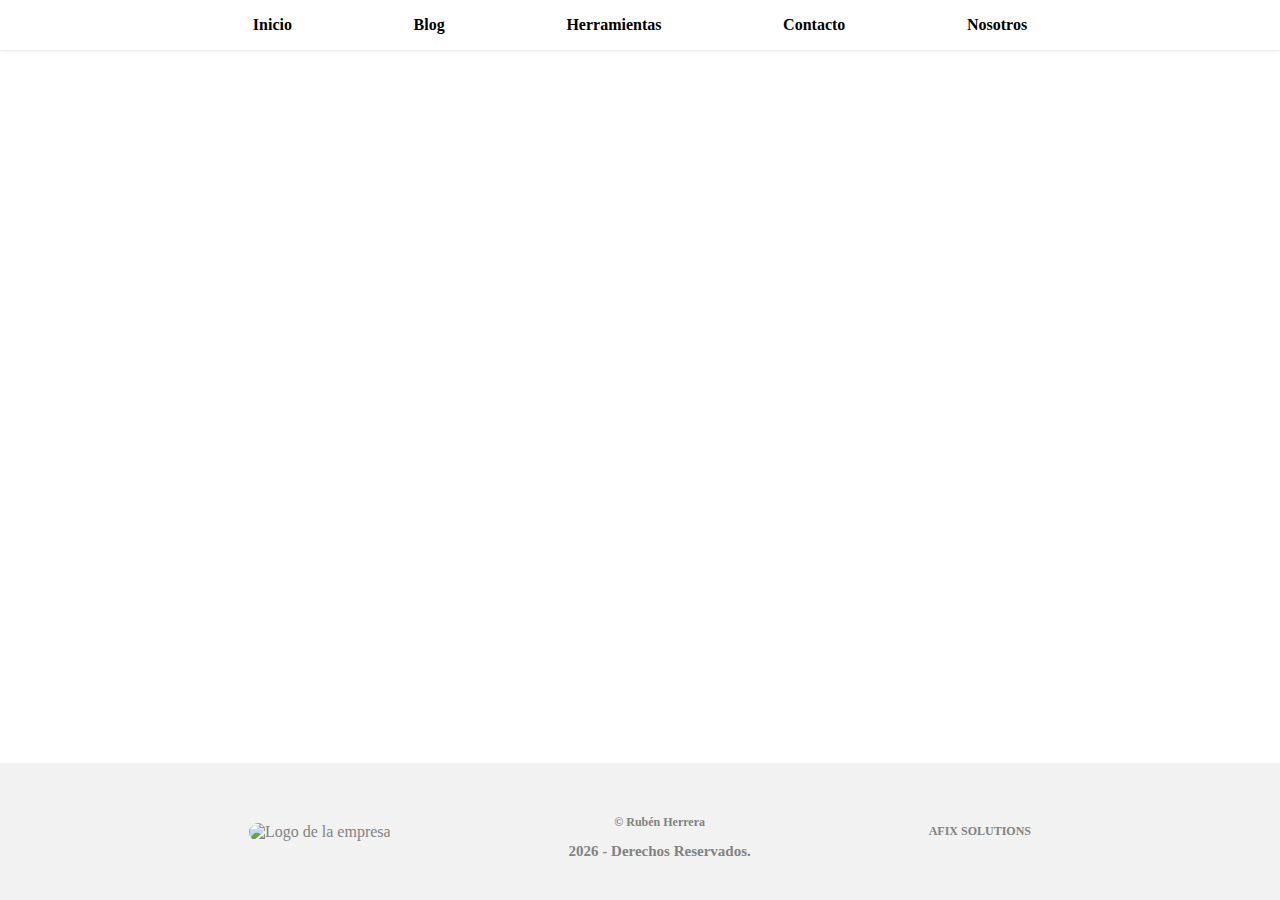
==== template.html @ d5483f78 "Initial Commit" ====
<!DOCTYPE html>
<html lang="en">
<head>
    <meta charset="UTF-8">
    <meta http-equiv="X-UA-Compatible" content="IE=edge">
    <meta name="viewport" content="width=device-width, initial-scale=1.0">
    <title>Document</title>
    <link rel="stylesheet" href="/elements.css">
    <script src="/scripts.js"></script>
</head>
<body onload="showCurrentYear();">
    
    <header>
        <nav id="nav-space"> <!-- Contenedor principal del navbar -->
            <div id="nav-bar">
                <a href="/index.html">Inicio</a> <!-- Agregamos los enlaces que queremos dentro del navbar -->
                <a href="/Páginas/blog.html">Blog</a>
                <a href="/Páginas/herramientas.html">Herramientas</a>
                <a href="/Páginas/contacto.html">Contacto</a>
                <a href="/Páginas/nosotros.html">Nosotros</a>
            </div> 
        </nav>
    </header>

    
    

    <footer>
        <div class="container">
          <div>
            <img class="logo" src="ruta/a/la/foto.jpg" alt="Logo de la empresa">
          </div>
          <div>
            <p> &copy; Rubén Herrera</p>
            <div class="current-year"></div>
          </div>
          <div>
            <p>AFIX SOLUTIONS</p>
          </div>
        </div>
    </footer>



</body>
</html>
---- elements.css ----
body, html{
    margin: 0;
}


#nav-space{ /* Estilos del contenedor principal del navbar */
    background-color: #FFFFFF;
    box-shadow: 0px 1px 3px rgba(0, 0, 0, 0.1);
    width: 100%;
    display: flex;
    align-items: center;
    justify-content: center;
}

#nav-bar { /* Estilos del navbar */
    width: 80%;
    max-width: 960px;
    height: 50px;
    display: flex;
    align-items: center;
    justify-content: space-evenly;
}
  
#nav-bar a { /* Estilos de los enlaces dentro del navbar */
    color: #000000;
    text-decoration: none;
    font-weight: bold;
    padding: 3%;
}
  
#nav-bar a:hover { /* Estilos cuando se hace hover sobre los enlaces */
    color: #007AFF;
}

footer {
    position: fixed;
    bottom: 0;
    width: 100%;
    min-height: 60px;
    background-color: #F2F2F2;
    color: #828282;
    text-align: center;
    display: flex;
    justify-content: space-around;
    flex-wrap: wrap;
    padding-top: 3%;
    padding-bottom: 3%;
}
  
.container {
    display: flex;
    flex-wrap: wrap;
    align-items: center;
    justify-content: space-around;
    max-width: 960px;
    width: 100%;
}
  
.logo {
    height: 30px;
    border-radius: 9px;
}
  
footer p {
    color: #828282;
    text-decoration: none;
    font-weight: bold;
    font-size: 12px;
}

footer div div span{
    color: #828282;
    text-decoration: none;
    font-weight: bold;
    font-size: 15px;
}
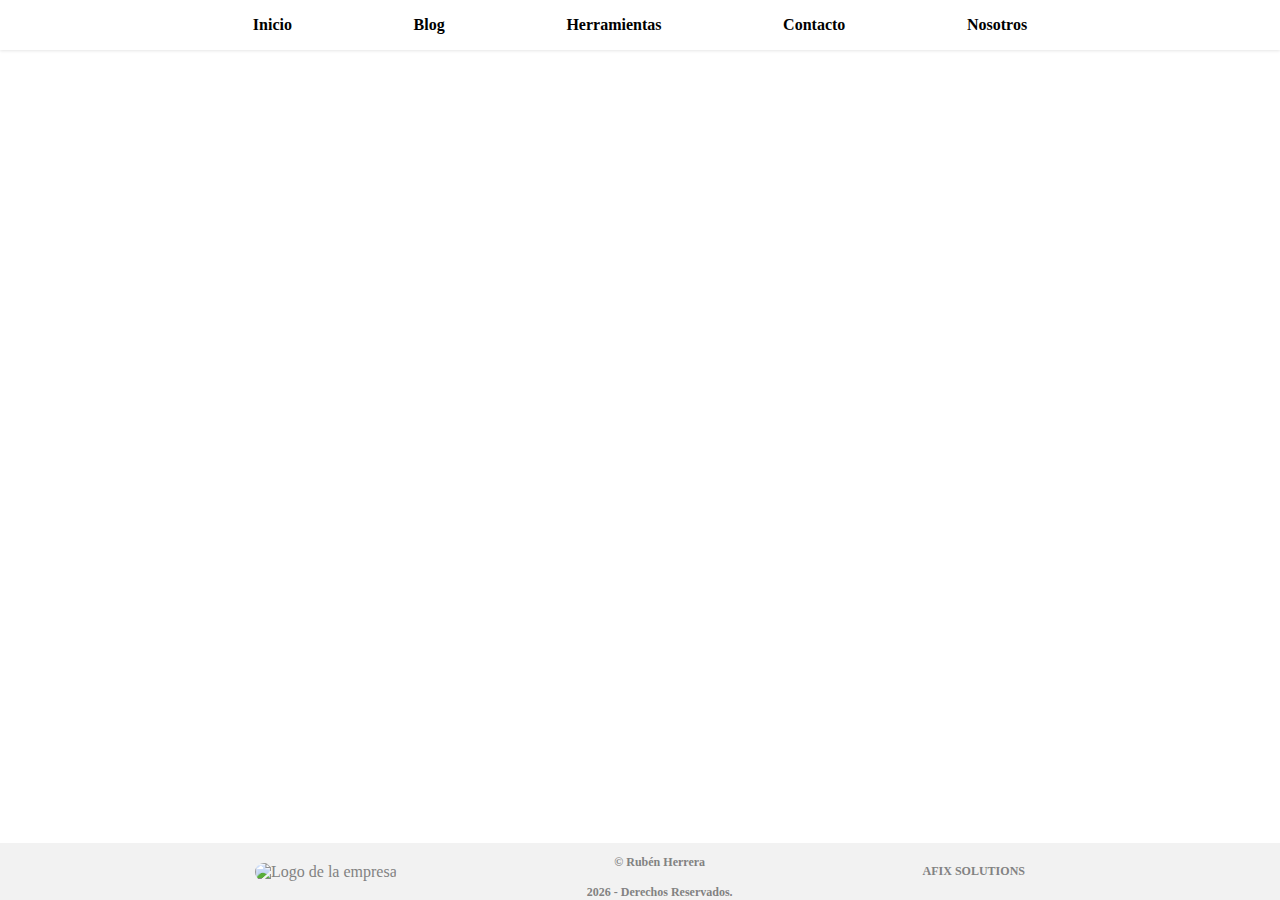
==== commit 4debf2c6: "Documentation 07-03" ====
--- a/template.html
+++ b/template.html
@@ -10,7 +10,7 @@
 </head>
 <body onload="showCurrentYear();">
     
-    <header>
+    <header> <!-- Será llamado por la función loadHeader -->
         <nav id="nav-space"> <!-- Contenedor principal del navbar -->
             <div id="nav-bar">
                 <a href="/index.html">Inicio</a> <!-- Agregamos los enlaces que queremos dentro del navbar -->
@@ -25,16 +25,16 @@
     
     
 
-    <footer>
+    <footer> <!-- Será llamado por la función loadFooter -->
         <div class="container">
-          <div>
+          <div class="leftFooter">
             <img class="logo" src="ruta/a/la/foto.jpg" alt="Logo de la empresa">
           </div>
-          <div>
+          <div class="centerFooter">
             <p> &copy; Rubén Herrera</p>
-            <div class="current-year"></div>
+            <div class="current-year"></div> <!-- Insertará el año actual con la función showCurrentYear -->
           </div>
-          <div>
+          <div class="rightFooter">
             <p>AFIX SOLUTIONS</p>
           </div>
         </div>
--- a/elements.css
+++ b/elements.css
@@ -2,6 +2,8 @@
     margin: 0;
 }
 
+
+/* NAVEGACIÓN */
 
 #nav-space{ /* Estilos del contenedor principal del navbar */
     background-color: #FFFFFF;
@@ -32,22 +34,23 @@
     color: #007AFF;
 }
 
-footer {
+
+/* FOOTER */
+
+footer { /*Estilos del pie de página */
     position: fixed;
     bottom: 0;
     width: 100%;
-    min-height: 60px;
+    min-height: 39px;
     background-color: #F2F2F2;
     color: #828282;
     text-align: center;
     display: flex;
     justify-content: space-around;
     flex-wrap: wrap;
-    padding-top: 3%;
-    padding-bottom: 3%;
 }
   
-.container {
+.container { /*Estilos del contenedor principal del footer */
     display: flex;
     flex-wrap: wrap;
     align-items: center;
@@ -56,24 +59,56 @@
     width: 100%;
 }
   
-.logo {
-    height: 30px;
+.logo { /*Estilos para el logo del footer*/
+    max-height: 30px;
     border-radius: 9px;
 }
   
-footer p {
+footer p { /*Estilos para los elementos párrafo */
     color: #828282;
     text-decoration: none;
     font-weight: bold;
     font-size: 12px;
 }
 
-footer div div span{
+footer div div span{ /*Estilos para el elemento span (fecha y derechos reservados)*/
     color: #828282;
     text-decoration: none;
     font-weight: bold;
-    font-size: 15px;
+    font-size: 12px;
 }
   
-  
-  +
+/* ELEMENTOS MODIFICADOS A UNA PANTALLA MENOR A 1080PX */
+
+
+@media (max-width: 1080px) {
+
+    .container { /*Estilos del contenedor principal del footer */
+        display: flex;
+        flex-wrap: wrap;
+        align-items: center;
+        justify-content: space-around;
+        max-width: 960px;
+        width: 90%;
+    }
+    
+    .leftFooter{/*Estilos del contenedor izquierdo del footer */
+        width: 25%;
+        padding-top: 2%;
+        padding-bottom: 2%;
+    }
+
+    .centerFooter{ /*Estilos del contenedor central del footer */
+        width: 50%;
+        padding-top: 2%;
+        padding-bottom: 2%;
+    }
+
+    .rightFooter{ /*Estilos del contenedor derecho del footer */
+        width: 25%;
+        padding-top: 2%;
+        padding-bottom: 2%;
+    }
+
+}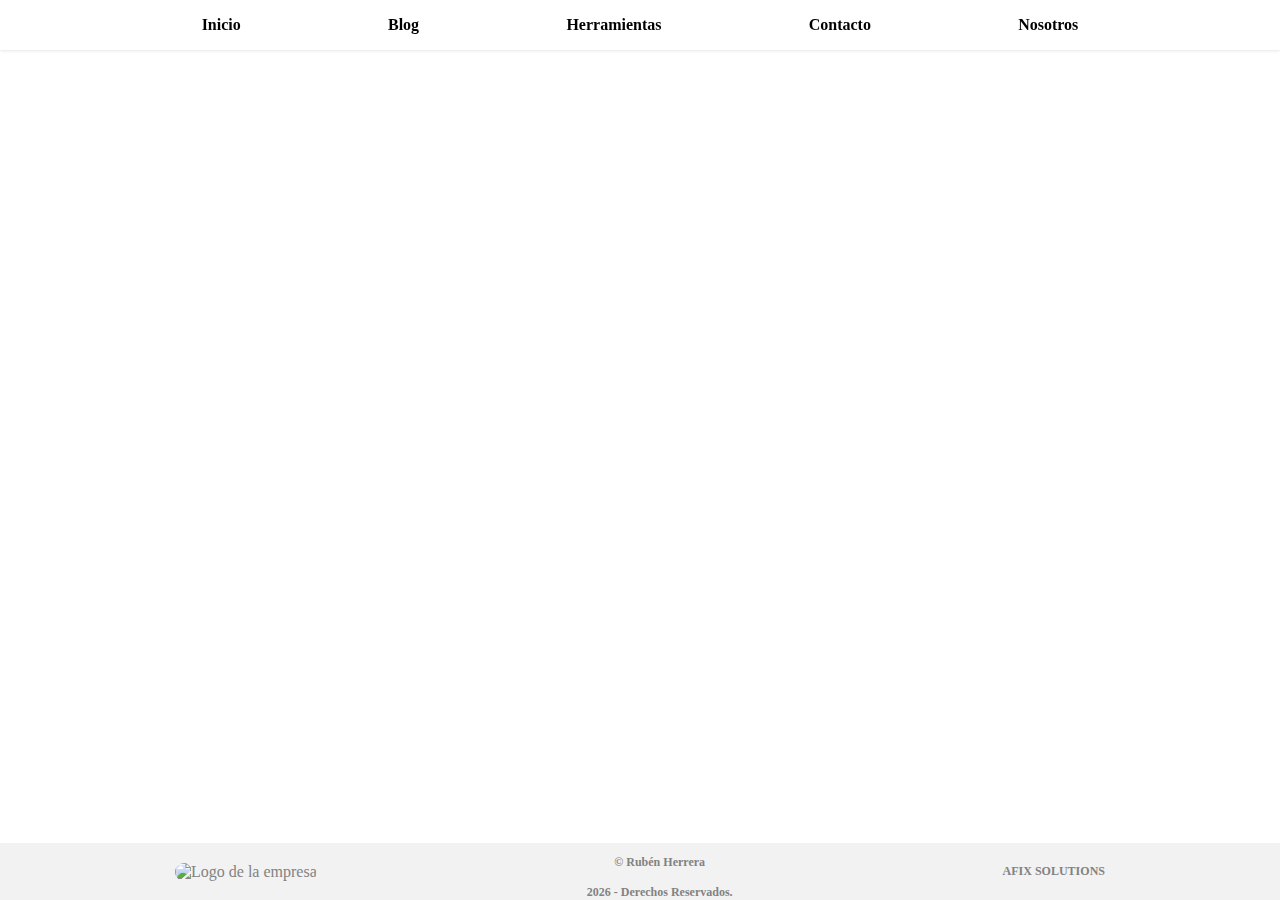
==== commit c9e6b75b: "Update version" ====
--- a/template.html
+++ b/template.html
@@ -21,9 +21,7 @@
             </div> 
         </nav>
     </header>
-
-    
-    
+   
 
     <footer> <!-- Será llamado por la función loadFooter -->
         <div class="container">
--- a/elements.css
+++ b/elements.css
@@ -1,26 +1,37 @@
 body, html{
     margin: 0;
-}
+    align-items: center;
+}
+
+
+
+
+
 
 
 /* NAVEGACIÓN */
 
-#nav-space{ /* Estilos del contenedor principal del navbar */
+#nav-space{ /* Estilos del contenedor principal del navbar fijo en la pantalla */
     background-color: #FFFFFF;
     box-shadow: 0px 1px 3px rgba(0, 0, 0, 0.1);
     width: 100%;
     display: flex;
     align-items: center;
     justify-content: center;
+    position: fixed;
+    top: 0;
+    left: 0;
+    right: 0;
+
 }
 
 #nav-bar { /* Estilos del navbar */
     width: 80%;
-    max-width: 960px;
+    max-width: 1200px;
     height: 50px;
     display: flex;
     align-items: center;
-    justify-content: space-evenly;
+    justify-content: space-around;
 }
   
 #nav-bar a { /* Estilos de los enlaces dentro del navbar */
@@ -35,6 +46,155 @@
 }
 
 
+
+
+
+
+/* MAIN */
+
+main{ /* Estilo del contenido general Layout */
+    width: 100%;
+    height: 100%;
+    padding-top: 30px;
+    padding-bottom: 30px;
+    margin-bottom: 60px;
+    background-color: whitesmoke;
+    display: flex;
+    flex-wrap: wrap;
+    justify-content: space-around;
+    align-items: center;
+}
+
+
+
+
+
+
+/*INICIO INDEX - PÁGINAS EN EL INICIO*/
+
+#landingIndex{ /* Estilos para la sección LandingPage */
+    background-color: blueviolet;
+    height: 80vh;
+    width: 90%;
+    min-width: 360px;
+    max-width: 1200px;
+    margin-top: 3%;
+    margin-bottom: 3%;
+}
+
+
+
+#blogIndex{ /* Estilos para la visualización principal del Blog */
+    background-color: whitesmoke;
+    width: 90%;
+    min-width: 360px;
+    max-width: 1200px;
+    margin-top: 1.2vh;
+    margin-bottom: 1.2vh;
+    display: flex;
+    flex-wrap: wrap;
+    justify-content: space-around;
+    align-items: center;
+}
+
+.blogPrin{
+    background-color: #fff;
+    box-shadow: 0 0 10px #ccc;
+    width: 51%;
+    min-height: 100%;
+    min-width: 330px;
+    min-height: 350px;
+    border-radius: 9px;
+}
+
+.tittleBlogs{
+    width: 100%;
+    text-align: center;
+    font-size: xx-large;
+    font-weight: bold;
+}
+
+.blogsIndex{
+    display: flex;
+    flex-wrap: wrap;
+    justify-content: space-around;
+    align-items: center;
+    width: 39%;
+    height: 100%;
+    margin-bottom: 3vh;
+}
+
+.blog1{
+    background-color: #fff;
+    box-shadow: 0 0 10px #ccc;
+    width: 100%;
+    min-width: 300px;
+    min-height: 90px;
+    margin-bottom: 1vh;
+    border-radius: 9px;
+}
+
+.blog2{
+    background-color: #fff;
+    box-shadow: 0 0 10px #ccc;
+    width: 100%;
+    min-width: 300px;
+    min-height: 90px;
+    margin-bottom: 1vh;
+    border-radius: 9px;
+}
+
+.blog3{
+    background-color: #fff;
+    box-shadow: 0 0 10px #ccc;
+    width: 100%;
+    min-width: 300px;
+    min-height: 90px;
+    margin-bottom: 1vh;
+    border-radius: 9px;
+}
+
+
+
+#contactIndex{
+    background-color: violet;
+    height: 20vh;
+    width: 90%;
+    min-width: 360px;
+    max-width: 1200px;
+    margin-top: 1.2vh;
+    margin-bottom: 1.2vh;
+}
+
+
+
+#salesIndex{
+    background-color: #ccc;
+    height: 50vh;
+    width: 90%;
+    min-width: 360px;
+    max-width: 1200px;
+    margin-top: 1.2vh;
+    margin-bottom: 1.2vh;
+}
+
+
+
+#eventsIndex{
+    background-color: #333;
+    height: 30vh;
+    width: 90%;
+    min-width: 360px;
+    max-width: 1200px;
+    margin-top: 1.2vh;
+    margin-bottom: 1.2vh;
+}
+
+
+
+
+
+
 /* FOOTER */
 
 footer { /*Estilos del pie de página */
@@ -55,7 +215,7 @@
     flex-wrap: wrap;
     align-items: center;
     justify-content: space-around;
-    max-width: 960px;
+    max-width: 1200px;
     width: 100%;
 }
   
@@ -77,13 +237,71 @@
     font-weight: bold;
     font-size: 12px;
 }
-  
+
+
+
+
+
 
 /* ELEMENTOS MODIFICADOS A UNA PANTALLA MENOR A 1080PX */
 
-
-@media (max-width: 1080px) {
-
+@media (max-width: 1020px) {
+
+
+    /*MAIN*/
+    main{
+        width: 100%;
+        margin-top: 39px;
+        padding-top: 12px;
+        padding-bottom: 39px;
+        display: flex;
+        flex-wrap: wrap;
+        justify-content: space-around;
+        align-items: center;
+    }
+
+    #landingIndex{ /*Adecua el tamaño del margin-top*/
+        height: 80vh;
+        width: 80%;
+        max-width: 1200px;
+        margin-top: 3%;
+    }
+
+
+    #blogIndex{ /* Estilos para la visualización principal del Blog */
+        background-color: blue;
+        max-width: 80%;
+        min-width: 360px;
+        margin-top: 1.2vh;
+        margin-bottom: 1.2vh;
+        display: flex;
+        flex-wrap: wrap;
+        justify-content: space-around;
+        align-items: center;
+    }
+
+    .blogPrin{
+        background-color: #fff;
+        box-shadow: 0 0 10px #ccc;
+        width: 96%;
+        min-width: 330px;
+        min-height: 350px;
+        margin-top: 3vh;
+    }
+
+    .blogsIndex{
+        display: flex;
+        flex-wrap: wrap;
+        justify-content: space-around;
+        align-items: center;
+        width: 96%;
+        margin: 0%;
+        margin-bottom: 3vh;
+    }
+
+
+
+    /*FOOTER*/
     .container { /*Estilos del contenedor principal del footer */
         display: flex;
         flex-wrap: wrap;
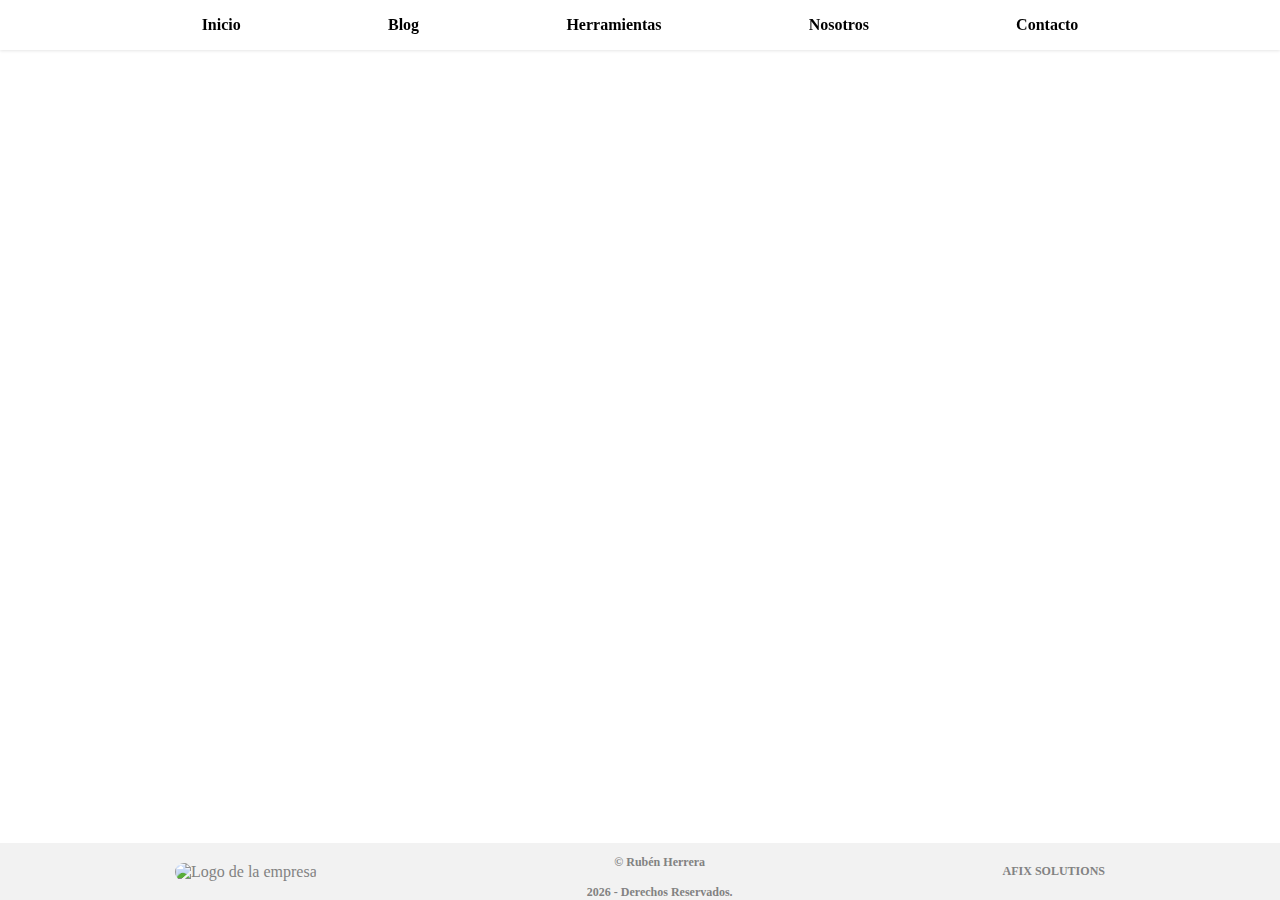
==== commit 9e375169: "Version 2.0" ====
--- a/template.html
+++ b/template.html
@@ -16,8 +16,8 @@
                 <a href="/index.html">Inicio</a> <!-- Agregamos los enlaces que queremos dentro del navbar -->
                 <a href="/Páginas/blog.html">Blog</a>
                 <a href="/Páginas/herramientas.html">Herramientas</a>
+                <a href="/Páginas/nosotros.html">Nosotros</a>
                 <a href="/Páginas/contacto.html">Contacto</a>
-                <a href="/Páginas/nosotros.html">Nosotros</a>
             </div> 
         </nav>
     </header>
--- a/elements.css
+++ b/elements.css
@@ -84,75 +84,12 @@
 
 
 
-#blogIndex{ /* Estilos para la visualización principal del Blog */
-    background-color: whitesmoke;
-    width: 90%;
-    min-width: 360px;
-    max-width: 1200px;
-    margin-top: 1.2vh;
-    margin-bottom: 1.2vh;
-    display: flex;
-    flex-wrap: wrap;
-    justify-content: space-around;
-    align-items: center;
-}
-
-.blogPrin{
-    background-color: #fff;
-    box-shadow: 0 0 10px #ccc;
-    width: 51%;
-    min-height: 100%;
-    min-width: 330px;
-    min-height: 350px;
-    border-radius: 9px;
-}
-
-.tittleBlogs{
-    width: 100%;
-    text-align: center;
-    font-size: xx-large;
-    font-weight: bold;
-}
-
-.blogsIndex{
-    display: flex;
-    flex-wrap: wrap;
-    justify-content: space-around;
-    align-items: center;
-    width: 39%;
-    height: 100%;
-    margin-bottom: 3vh;
-}
-
-.blog1{
-    background-color: #fff;
-    box-shadow: 0 0 10px #ccc;
-    width: 100%;
-    min-width: 300px;
-    min-height: 90px;
-    margin-bottom: 1vh;
-    border-radius: 9px;
-}
-
-.blog2{
-    background-color: #fff;
-    box-shadow: 0 0 10px #ccc;
-    width: 100%;
-    min-width: 300px;
-    min-height: 90px;
-    margin-bottom: 1vh;
-    border-radius: 9px;
-}
-
-.blog3{
-    background-color: #fff;
-    box-shadow: 0 0 10px #ccc;
-    width: 100%;
-    min-width: 300px;
-    min-height: 90px;
-    margin-bottom: 1vh;
-    border-radius: 9px;
-}
+/*BLOG*/
+
+
+
+
+
 
 
 
@@ -180,15 +117,89 @@
 
 
 
-#eventsIndex{
-    background-color: #333;
-    height: 30vh;
+#eventsIndex{ /* Estilos para las tarjetas de eventos*/
+    background-color: whitesmoke;
     width: 90%;
     min-width: 360px;
     max-width: 1200px;
     margin-top: 1.2vh;
     margin-bottom: 1.2vh;
 }
+
+.blackTittle{ /* */
+    padding-left: 9px;
+    padding-right: 9px;
+    color: #333;
+    font-size: 39px;
+}
+
+.grayTittle{
+    color: gray;
+}
+
+.card-container {
+    display: flex;
+    flex-wrap: nowrap; /* Evita que las tarjetas se desborden en varias líneas */
+    overflow-x: auto; /* Agrega una barra de desplazamiento horizontal */
+    overflow-y: hidden; /* Oculta la barra de desplazamiento vertical (si es necesaria) */
+    justify-content: space-between; /* Centra horizontalmente el contenido */
+    align-items: center; /* Centra verticalmente el contenido */
+    height: 90%; /* Opcional: ajusta la altura de la sección según sea necesario */
+    margin-bottom: 3%;
+}
+  
+  
+.card {
+    background-color: #fff;
+    box-shadow: 0 0 10px #ccc;
+    min-height: 33vh;
+    min-width: 330px;
+    border-radius: 9px !important;
+    display: inline-block;
+    margin-right: 12px;
+    margin-left: 12px;
+    vertical-align: top;
+    display: flex;
+    justify-content: center;
+    flex-wrap: wrap;
+    margin-bottom: 3%;
+}
+  
+.card-text {
+    width: 100%;
+    height: 12vh;
+    display: flex;
+    flex-direction: column;
+    justify-content: center;
+    align-items: center;
+    padding-right: 12px;
+    padding-left: 12px;
+}
+
+.card-title {
+    width: 100%;
+    font-size: 24px;
+    font-weight: bold;
+}
+  
+.card-description {
+    width: 100%;
+    font-size: 16px;
+}
+  
+.card-image {
+    width: 96%;
+    height: 21vh;
+    padding-bottom: 6px;
+    border-radius: 9px;
+}
+  
+  
+
+  
+
+
+
 
 
 
@@ -262,42 +273,9 @@
 
     #landingIndex{ /*Adecua el tamaño del margin-top*/
         height: 80vh;
-        width: 80%;
-        max-width: 1200px;
         margin-top: 3%;
     }
 
-
-    #blogIndex{ /* Estilos para la visualización principal del Blog */
-        background-color: blue;
-        max-width: 80%;
-        min-width: 360px;
-        margin-top: 1.2vh;
-        margin-bottom: 1.2vh;
-        display: flex;
-        flex-wrap: wrap;
-        justify-content: space-around;
-        align-items: center;
-    }
-
-    .blogPrin{
-        background-color: #fff;
-        box-shadow: 0 0 10px #ccc;
-        width: 96%;
-        min-width: 330px;
-        min-height: 350px;
-        margin-top: 3vh;
-    }
-
-    .blogsIndex{
-        display: flex;
-        flex-wrap: wrap;
-        justify-content: space-around;
-        align-items: center;
-        width: 96%;
-        margin: 0%;
-        margin-bottom: 3vh;
-    }
 
 
 
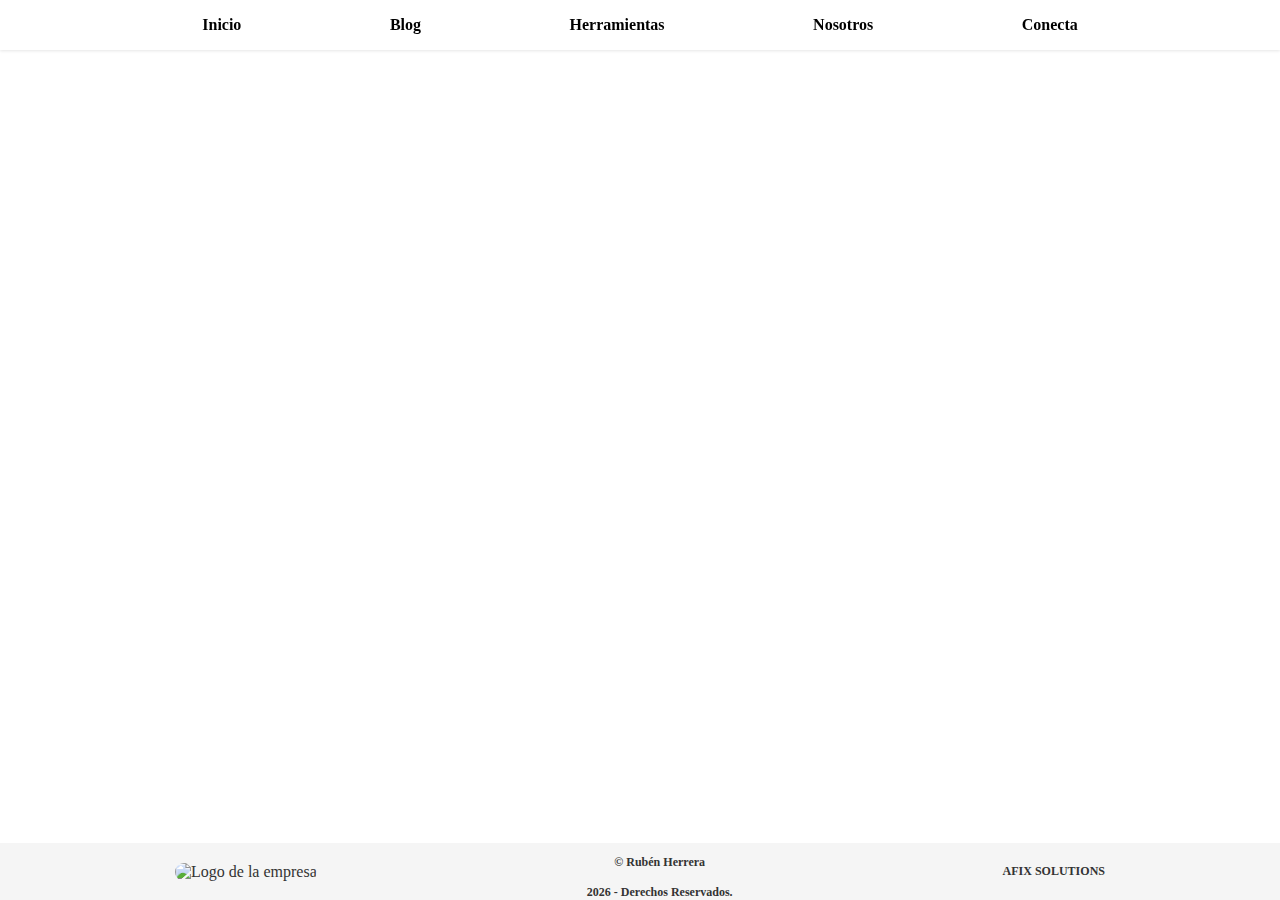
==== commit 55135163: "Version 2.1.1" ====
--- a/template.html
+++ b/template.html
@@ -14,10 +14,10 @@
         <nav id="nav-space"> <!-- Contenedor principal del navbar -->
             <div id="nav-bar">
                 <a href="/index.html">Inicio</a> <!-- Agregamos los enlaces que queremos dentro del navbar -->
-                <a href="/Páginas/blog.html">Blog</a>
-                <a href="/Páginas/herramientas.html">Herramientas</a>
-                <a href="/Páginas/nosotros.html">Nosotros</a>
-                <a href="/Páginas/contacto.html">Contacto</a>
+                <a href="https://main--astonishing-blini-3ae91c.netlify.app/blog/tho">Blog</a>
+                <a href="https://main--astonishing-blini-3ae91c.netlify.app/tools.html">Herramientas</a>
+                <a href="/Pages/About_Us/aboutus.html">Nosotros</a>
+                <a href="/Pages/Connect/connect.html">Conecta</a>
             </div> 
         </nav>
     </header>
--- a/elements.css
+++ b/elements.css
@@ -51,11 +51,9 @@
 
 
 /* MAIN */
-
 main{ /* Estilo del contenido general Layout */
     width: 100%;
     height: 100%;
-    padding-top: 30px;
     padding-bottom: 30px;
     margin-bottom: 60px;
     background-color: whitesmoke;
@@ -71,52 +69,404 @@
 
 
 /*INICIO INDEX - PÁGINAS EN EL INICIO*/
-
-#landingIndex{ /* Estilos para la sección LandingPage */
-    background-color: blueviolet;
-    height: 80vh;
-    width: 90%;
-    min-width: 360px;
-    max-width: 1200px;
+.landingIndex { /* Estilos para la sección LandingPage */
+    height: 81vh;
+    width: 100%;
     margin-top: 3%;
     margin-bottom: 3%;
-}
+    background-image: url('https://images.unsplash.com/photo-1527443224154-c4a3942d3acf?ixlib=rb-4.0.3&ixid=MnwxMjA3fDB8MHxwaG90by1wYWdlfHx8fGVufDB8fHx8&auto=format&fit=crop&w=870&q=80');
+    background-size: cover;
+    background-position: center;
+    display: flex;
+    justify-content: center;
+    align-items: center;
+}
+    
+.landingIndex .container { /*Estilos de contenedor*/
+    text-align: center;
+    width: 500px;
+    color: #fff;
+}
+    
+.landingIndex h1 { /*Estilos de título */
+    font-size: 39px;
+    font-weight: 600;
+    margin-bottom: 1rem;
+}
+    
+.landingIndex p { /*Estilos de párrafo*/
+    font-size: 18px;
+    margin-bottom: 2rem;
+}
+    
+.btn { /*Estilos de btn comenzar*/
+    font-size: 18px;
+    font-weight: 600;
+    padding: 12px 21px;
+    border-radius: 2.1rem;
+    border: none;
+    background-color: #007AFF;
+    color: #fff;
+    cursor: pointer;
+    transition: all 0.3s ease;    
+}
+    
+.btn:hover { /*Estilos de hover bnt comenzar*/
+    background-color: #016de0;
+}
+
+
+
+
+
+
+
+
+
+
 
 
 
 /*BLOG*/
-
-
-
-
-
-
-
-
-#contactIndex{
-    background-color: violet;
-    height: 20vh;
+/* Estilos generales para la sección de blogs */
+#blogIndex{
+    min-height: 60vh;
     width: 90%;
     min-width: 360px;
     max-width: 1200px;
     margin-top: 1.2vh;
     margin-bottom: 1.2vh;
-}
-
-
-
+    display: flex;
+    flex-wrap: wrap;
+    justify-content: space-between;
+    align-items: flex-start;
+}
+
+.blogPrin{ /* Estilos del blog grande*/
+    width: 51%;
+    min-width: 330px;
+    height: 57vh;
+    display: flex;
+    flex-wrap: wrap;
+    justify-content: center;
+}
+
+.blogP-card{ /*Estilos a la tarjeta de blog principal*/
+    background-color: #fff;
+    min-width: 100%;
+    height: 96%;
+    border-radius: 9px;
+    box-shadow: 0 0 10px #ccc;
+    display: flex;
+    flex-wrap: wrap;
+    justify-content: center;
+}
+
+.blogP-text{ /*Estilos al texto del blog principal*/
+    width: 90%;
+    margin-bottom: 3%;
+    color: #333;
+    text-align: justify;
+}
+
+.blogP-link{ /*Estilo para el link principal*/
+    text-decoration: none;
+    color: #333;
+    font-weight: 600;
+}
+
+.blogP-link:hover{ /*Estilo para el link principal en hoover*/
+    text-decoration: none;
+    color: #007AFF;
+}
+
+.blogP-description{ /*Estilo de la descripción*/
+    text-align: justify;
+}
+
+.blogP-image{ /*Estilos de la foto principal*/
+    max-width: 90%;
+    height: 24vh;
+    border-radius: 9px;
+    margin-top: 3%;
+}
+
+/* Estilos para las tarjetas de blog */
+
+.artInt-tittle{ /*Estilos título Artículos de tu interés*/
+    margin-top: 0%;
+    height: max-content;
+    width: 100%;
+}
+
+.blogsPrin{ /* Estilos de los blog de interés*/
+    width: 45%;
+    min-width: 330px;
+    margin-bottom: 3%;
+}
+  
+.scrollBlogs{ /*Estilos particulares de blos scrolling*/
+    overflow-y: scroll; 
+    height: 54vh;
+    min-width: 330px;
+}
+
+.blog-card { /* Estilos de las tarjetas del blog*/
+    background-color: #fff;
+    display: flex;
+    flex-direction: column;
+    align-items: center;
+    width: 100%;
+    max-width: 90vh;
+    margin-bottom: 20px;
+    border-radius: 9px;
+    box-shadow: 0 0 10px #ccc;
+    margin-right: 1vh;
+}
+  
+.blogs-container { /*Estilos para el contenedor de tarjetas blog*/
+    display: flex;
+    flex-wrap: wrap;
+    justify-content: space-evenly;
+    width: 100%;
+    max-width: 540px;
+    height: 100%;
+}
+
+.blog-image { /*Estilos para la imagen de la tarjeta del blog*/
+    width: 90%;
+    max-width: 390px;
+    height: 21vh;
+    padding-bottom: 6px;
+    border-radius: 9px;
+}
+  
+.blog-text{ /*Estilos del texto dentro de la tarjeta del blog*/
+    width: 90%;
+    max-width: 390px;
+    margin-bottom: 3%;
+    color: #333;
+}
+
+.blog-title { /*Estilos del título dentro de la tarjeta del blog*/
+    font-size: 24px;
+    font-weight: bold;
+}
+  
+.blog-description { /*Estilos de la descripción dentro de la tarjeta del blog*/
+    font-size: 16px;
+    line-height: 1.5;
+    margin-bottom: 9px;
+}
+  
+.blog-link{ /*Estilo para el link*/
+    text-decoration: none;
+    color: #333;
+    font-weight: 600;
+}
+
+.blog-link:hover{ /*Estilo para el link en hoover*/
+    text-decoration: none;
+    color: #007AFF;
+}
+  
+
+
+
+
+
+
+
+
+/*CONTACTO*/
+/* Estilos CSS para la sección de contacto */
+#contactIndex { /*Estilos */
+	background-color: #fff;
+    width: 90%;
+    min-width: 360px;
+    max-width: 1200px;
+    padding-top: 3%;
+    padding-bottom: 3%;
+    margin-top: 1.2vh;
+    margin-bottom: 1.2vh;
+    display: flex;
+    flex-wrap: wrap;
+    justify-content: space-around;
+    align-items: center;
+	border-radius: 9px;
+    box-shadow: 0 0 10px #ccc;
+}
+
+.tsContact{ /*Estilos texto izquierdo*/
+    width: 45%;
+    min-width: 330px;
+}
+
+#contactIndex h1 { /*Estilos título*/
+    width: 100%;
+    padding-left: 3%;
+    padding-right: 3%;
+	font-size: 36px;
+	color: #333;
+}
+
+#contactIndex p { /*Estilos texto*/
+    padding-left: 3%;
+    padding-right: 3%;
+    width: 96%;
+    color: #333;
+    text-align: justify;
+}
+
+.img-contact{ /*Estilos de imagen*/
+    max-width: 100%;
+    min-width: 330px;
+    border-radius: 9px;
+    box-shadow: 0 0 10px #ccc;
+}
+
+/* Estilos CSS para los campos del formulario de contacto */
+
+#contactForm{
+    display: flex;
+    flex-direction: column;
+    margin-bottom: 0;
+}
+
+#contactForm label { /*Estilos para los label del formulario*/
+	display: flex;
+    flex-wrap: wrap;
+    width: 90%;
+    max-width: 1020px;
+	margin-bottom: 9px;
+	font-size: 18px;
+	color: #333;
+}
+
+#contactForm input[type="text"],
+#contactForm input[type="email"],
+#contactForm textarea { /*Estilos para los input*/
+    display: flex;
+    flex-wrap: wrap;
+	padding: 9px;
+	border: none;
+	background-color: whitesmoke;
+	box-shadow: inset 0 0 6px #ccc;
+	margin-bottom: 21px;
+	width: 100%;
+    min-width: 330px;
+    max-width: 1020px;
+	box-sizing: border-box;
+	font-family: inherit;
+	font-size: inherit;
+	line-height: inherit;
+	color: #333;
+}
+
+#contactForm textarea { /*Estilos para el mensaje*/
+	resize: none;
+}
+
+#contactForm input[type="submit"] { /*Estilos para el botón de enviar*/
+    background-color: #007AFF;
+    color: #fff;
+    border: none;
+    padding: 12px 21px;
+    border-radius: 9px;
+    cursor: pointer;
+    transition:  0.2s;
+    width: 100%;
+    margin-bottom: 0; /* Agregado */
+    align-self: flex-end;
+    font-size: 18px;
+}
+    
+
+#contactForm input[type="submit"]:hover { /*Estilos para el botón de enviar hover*/
+	background-color: #016de0;
+}
+
+
+
+
+
+
+
+
+/* Estilos CSS para la sección de planes de suscripción */
 #salesIndex{
-    background-color: #ccc;
-    height: 50vh;
+    background-color: whitesmoke;
     width: 90%;
     min-width: 360px;
     max-width: 1200px;
     margin-top: 1.2vh;
     margin-bottom: 1.2vh;
-}
-
-
-
+    display: flex;
+    flex-wrap: wrap;
+}
+  
+/* Estilos para planes de suscripción */
+  
+.plans-container {/*Estilos para el contenedor principal*/
+    display: flex;
+    flex-wrap: wrap;
+    justify-content: space-between;
+    max-width: 900px;
+    margin: 0 auto;
+}
+  
+.plan { /*Estilos para las tarjetas de suscripción*/
+    display: flex;
+    flex-direction: column;
+    justify-content: space-between;
+    flex: 1;
+    margin: 0 1vh;
+    height: 33vh;
+    width: 30vh;
+    padding: 3vh;
+    background-color: #fff;
+    border-radius: 12px;
+    box-shadow: 0px 0px 12px #ccc;
+    margin-top: 1.2vh;
+    margin-bottom: 1.2vh;
+}
+ 
+.plan h3 { /*Estilos de título, siempre hasta arriba*/
+    font-size: 24px;
+    margin-top: 0;
+}
+  
+.plan p { /*Estilos de contenido*/
+    font-size: 16px;
+    margin-bottom: 10px;
+    color: #333;
+}
+  
+.plan button { /*Estilos para el botón, siempre hasta abajo*/
+    background-color: #0077ff;
+    color: #fff;
+    border: none;
+    border-radius: 9px;
+    width: 100%;
+    padding: 12px 21px;
+    font-size: 18px;
+    cursor: pointer;
+    transition: background-color 0.3s ease-in-out;
+    margin-top: auto;
+}
+  
+.plan button:hover { /*Estilos para el botón hover*/
+    background-color: #0058c0;
+}
+
+
+
+
+
+
+
+
+/*ESTILOS PARA LA SECCIÓN DE EVENTOS*/
 #eventsIndex{ /* Estilos para las tarjetas de eventos*/
     background-color: whitesmoke;
     width: 90%;
@@ -126,18 +476,18 @@
     margin-bottom: 1.2vh;
 }
 
-.blackTittle{ /* */
+.blackTittle{ /*Estilo principal del título de sección*/
     padding-left: 9px;
     padding-right: 9px;
     color: #333;
     font-size: 39px;
 }
 
-.grayTittle{
+.grayTittle{ /*Estilo secundario del título de sección*/
     color: gray;
 }
 
-.card-container {
+.card-container { /*Estilo para el contenedor con scroll horizontal*/
     display: flex;
     flex-wrap: nowrap; /* Evita que las tarjetas se desborden en varias líneas */
     overflow-x: auto; /* Agrega una barra de desplazamiento horizontal */
@@ -148,8 +498,7 @@
     margin-bottom: 3%;
 }
   
-  
-.card {
+.card { /*Estilos para las tarjetas de eventos*/
     background-color: #fff;
     box-shadow: 0 0 10px #ccc;
     min-height: 33vh;
@@ -165,7 +514,7 @@
     margin-bottom: 3%;
 }
   
-.card-text {
+.card-text { /*Estilos para el texto general de las tarjetas*/
     width: 100%;
     height: 12vh;
     display: flex;
@@ -174,29 +523,27 @@
     align-items: center;
     padding-right: 12px;
     padding-left: 12px;
-}
-
-.card-title {
+    color: #333;
+}
+
+.card-title { /*Estilos para el título de los eventos*/
     width: 100%;
     font-size: 24px;
     font-weight: bold;
 }
   
-.card-description {
+.card-description { /*Estilos para la descripción de los eventos*/
     width: 100%;
     font-size: 16px;
-}
-  
-.card-image {
+    color: #333;
+}
+  
+.card-image { /*Estilos para la imagen de los eventos*/
     width: 96%;
     height: 21vh;
     padding-bottom: 6px;
     border-radius: 9px;
 }
-  
-  
-
-  
 
 
 
@@ -207,14 +554,13 @@
 
 
 /* FOOTER */
-
 footer { /*Estilos del pie de página */
     position: fixed;
     bottom: 0;
     width: 100%;
     min-height: 39px;
-    background-color: #F2F2F2;
-    color: #828282;
+    background-color: whitesmoke;
+    color: #333;
     text-align: center;
     display: flex;
     justify-content: space-around;
@@ -236,14 +582,12 @@
 }
   
 footer p { /*Estilos para los elementos párrafo */
-    color: #828282;
     text-decoration: none;
     font-weight: bold;
     font-size: 12px;
 }
 
 footer div div span{ /*Estilos para el elemento span (fecha y derechos reservados)*/
-    color: #828282;
     text-decoration: none;
     font-weight: bold;
     font-size: 12px;
@@ -254,7 +598,10 @@
 
 
 
-/* ELEMENTOS MODIFICADOS A UNA PANTALLA MENOR A 1080PX */
+
+
+
+/* ELEMENTOS MODIFICADOS A UNA PANTALLA MENOR A 1020PX */
 
 @media (max-width: 1020px) {
 
@@ -262,8 +609,6 @@
     /*MAIN*/
     main{
         width: 100%;
-        margin-top: 39px;
-        padding-top: 12px;
         padding-bottom: 39px;
         display: flex;
         flex-wrap: wrap;
@@ -273,9 +618,11 @@
 
     #landingIndex{ /*Adecua el tamaño del margin-top*/
         height: 80vh;
-        margin-top: 3%;
     }
 
+    #blogIndex{ /*Adecua la distribución*/
+        justify-content: space-around;
+    }
 
 
 
